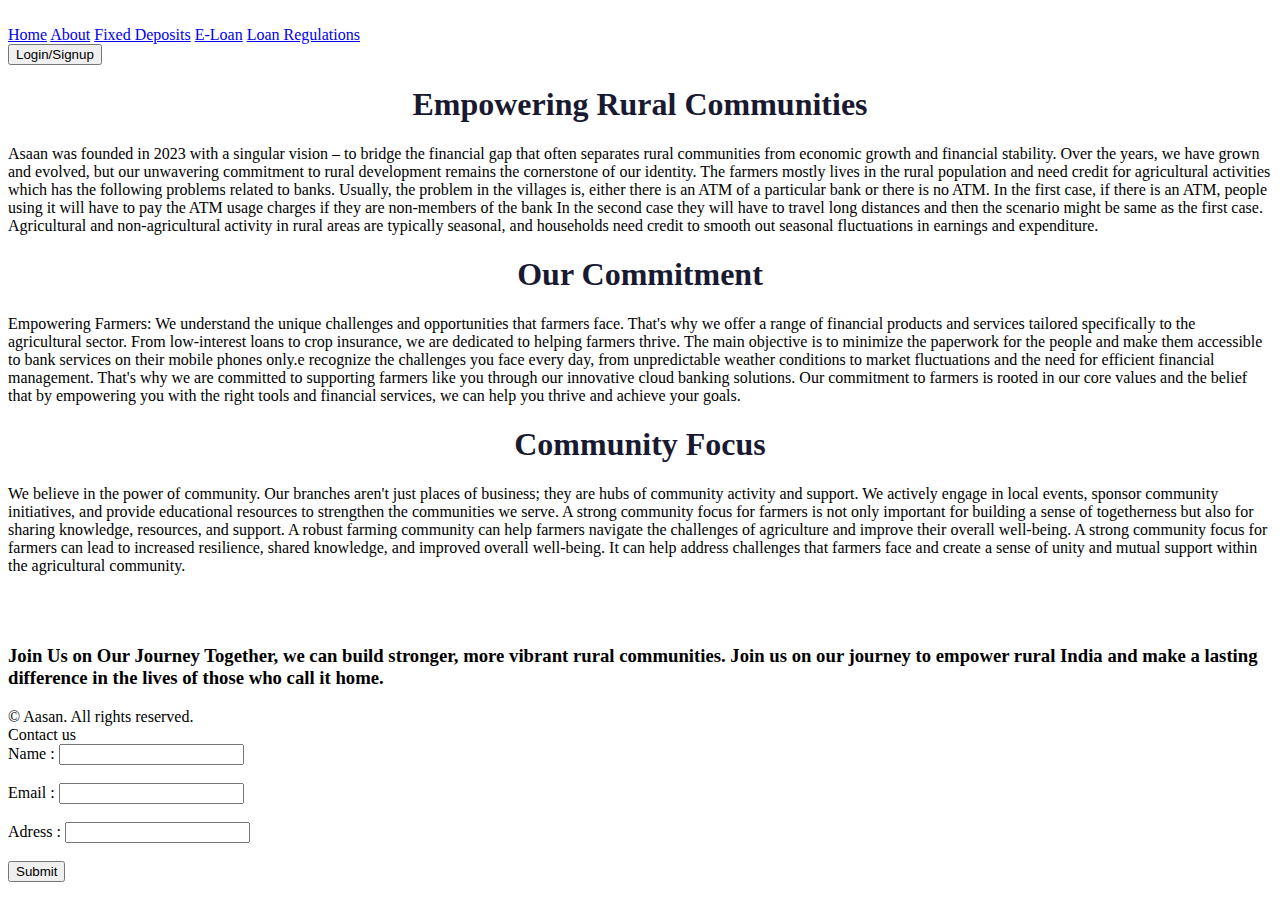
==== about.html @ b15a3852 "Create about.html" ====
<!DOCTYPE html>
<html lang="en">
  <head>
    <meta charset="UTF-8" />
    <meta http-equiv="X-UA-Compatible" content="IE=edge" />
    <meta name="viewport" content="width=device-width, initial-scale=1.0" />
    <link rel="stylesheet" href="style.css" />
    <title>Aasan</title>
  </head>
  <body>
    <nav class="nav-bar" height="5px">
      <img src="./images/mainlogo.png" alt="" />
      <div class="nav-items">
        <a href="home.html">Home</a>
        <a href="about.html">About</a>
        <a href="#">Fixed Deposits</a>
        <a href="#">E-Loan</a>
        <a href="#">Loan Regulations</a>
      </div>
      <button>Login/Signup</button>
    </nav>
    <div class="container" id="card-container">
        <!-- Cards will be added here dynamically with JavaScript -->
    </div>
    <script src="script.js"></script>
    <header> <h1 style="color:rgb(25, 25, 49);text-align:center;" class="text-center m-auto ">
        Empowering Rural Communities</h1>
    <p>Asaan was founded in 2023 with a singular vision – to bridge the financial gap that often separates rural communities from economic growth and financial stability. Over the years, we have grown and evolved, but our unwavering commitment to rural development remains the cornerstone of our identity.
        The farmers mostly lives in the rural population and need credit for agricultural activities which has the following problems related to banks.
        Usually, the problem in the villages is, either there is an ATM of a particular bank or there is no ATM. In the first case, if there is an ATM, people using it will have to pay the ATM usage charges if they are non-members of the bank 
       In the second case they will have to travel long distances and then the scenario might be same as the first case. 
       Agricultural and non-agricultural activity in rural areas are typically seasonal, and households need credit to smooth out seasonal fluctuations in earnings and expenditure. 
       
    </p>
<h1 style="color:rgb(25, 25, 49);text-align:center;" class="text-center m-auto ">
    Our Commitment

</h1>
<p>Empowering Farmers: We understand the unique challenges and opportunities that farmers face. That's why we offer a range of financial products and services tailored specifically to the agricultural sector. From low-interest loans to crop insurance, we are dedicated to helping farmers thrive.
    The main objective is to minimize the paperwork for the people and make them accessible to bank services on their mobile phones only.e recognize the challenges you face every day, from unpredictable weather conditions to market fluctuations and the need for efficient financial management. That's why we are committed to supporting farmers like you through our innovative cloud banking solutions.

    Our commitment to farmers is rooted in our core values and the belief that by empowering you with the right tools and financial services, we can help you thrive and achieve your goals. </p>
<h1 style="color:rgb(25, 25, 49);text-align:center;" class="text-center m-auto ">
    Community Focus
</h1>
<p>We believe in the power of community. Our branches aren't just places of business; they are hubs of community activity and support. We actively engage in local events, sponsor community initiatives, and provide educational resources to strengthen the communities we serve.
    A strong community focus for farmers is not only important for building a sense of togetherness but also for sharing knowledge, resources, and support. A robust farming community can help farmers navigate the challenges of agriculture and improve their overall well-being. A strong community focus for farmers can lead to increased resilience, shared knowledge, and improved overall well-being. It can help address challenges that farmers face and create a sense of unity and mutual support within the agricultural community.</p>
<br ><br >
<h3>Join Us on Our Journey
    Together, we can build stronger, more vibrant rural communities. Join us on our journey to empower rural India and make a lasting difference in the lives of those who call it home.
    </h3></header>
    <footer class="footer">
        <div class="footer-container">
          <div class="copyright">
            &copy; Aasan. All rights reserved.
        </div>
          
          <div class="menu">
            
            <a>Contact us</a>
            <form action="submit_form.php" method="POST">
              <label for="name">Name : </label>
              <input type="text" id="name" name="name" required><br>
              <br >
      
              <label for="email">Email : </label>
              <input type="email" id="email" name="email" required><br>
              <br > 
  
              <label for="email">Adress : </label>
              <input type="text" id="address" name="address" required><br>
              <br > 
  
          </form>
         
            
          </div>
          
          <button>Submit</button>
        </div>
      </footer>
    </body>
  </html>
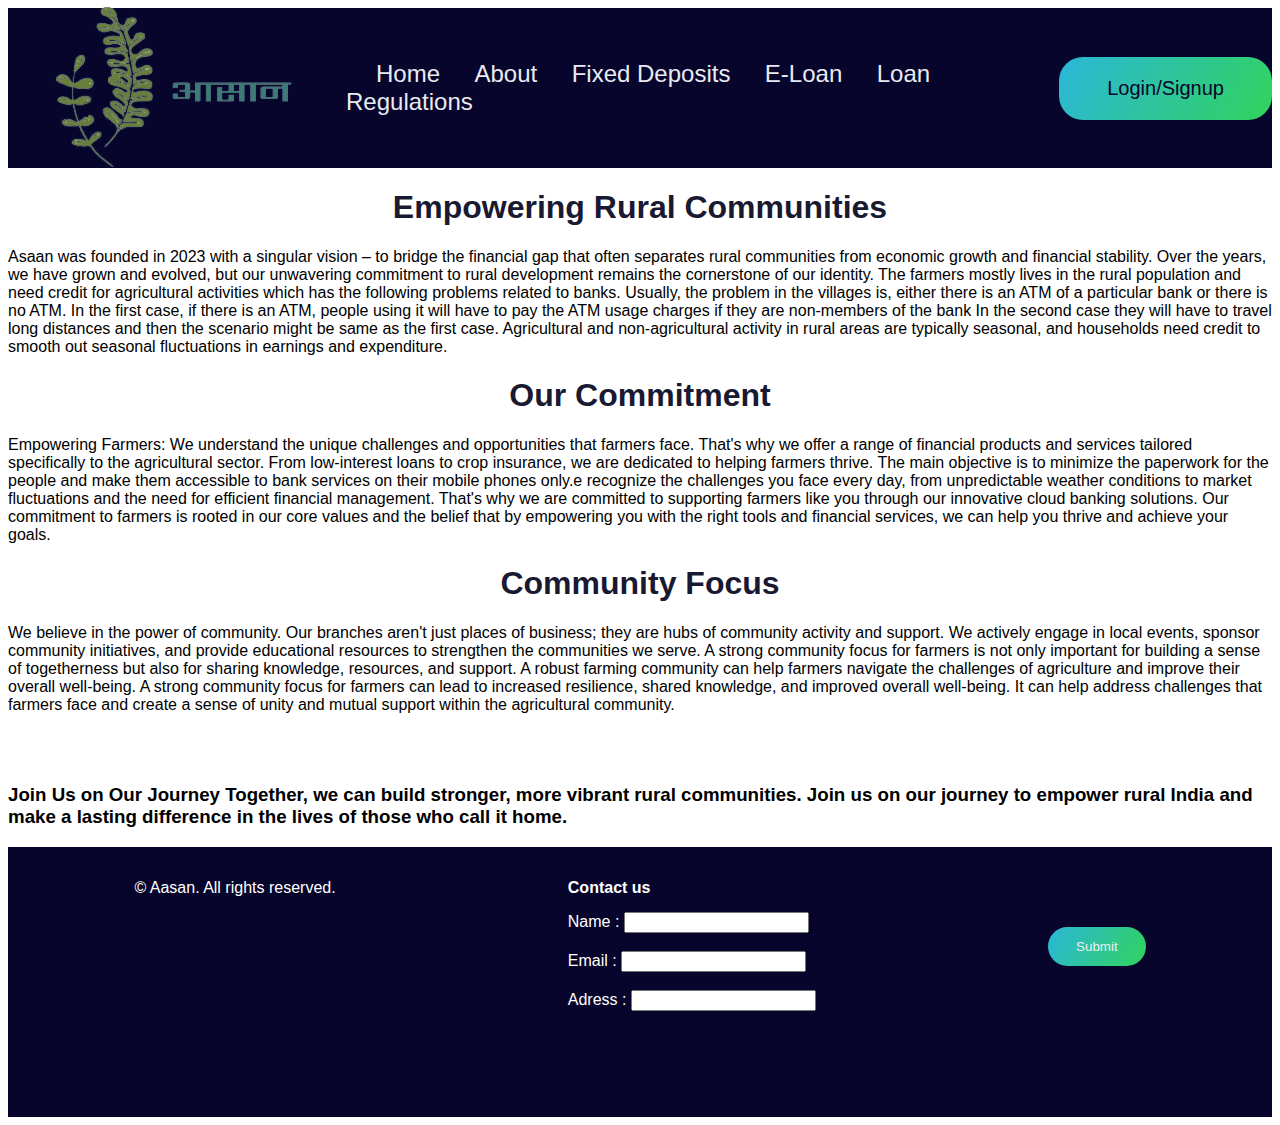
==== commit 38b14e6c: "Update about.html" ====
--- a/about.html
+++ b/about.html
@@ -17,7 +17,7 @@
         <a href="#">E-Loan</a>
         <a href="#">Loan Regulations</a>
       </div>
-      <button>Login/Signup</button>
+      <button id = "loginButton">Login/Signup</button>
     </nav>
     <div class="container" id="card-container">
         <!-- Cards will be added here dynamically with JavaScript -->
--- a/style.css
+++ b/style.css
@@ -0,0 +1,257 @@
+/* 
+### Primary
+
+- Dark Blue: hsl(233, 26%, 24%)
+- Lime Green: hsl(136, 65%, 51%)
+- Bright Cyan: hsl(192, 70%, 51%)
+
+### Neutral
+
+- Grayish Blue: hsl(233, 8%, 62%)
+- Light Grayish Blue: hsl(220, 16%, 96%)
+- Very Light Gray: hsl(0, 0%, 98%)
+- White: hsl(0, 0%, 100%) */
+
+* {
+  margin: 10;
+  padding: 2;
+  box-sizing: border-box;
+}
+body {
+  font-family: 'Segoe UI', Tahoma, Geneva, Verdana, sans-serif;
+}
+
+.nav-bar {
+  height: 160px;
+  display: flex;
+  justify-content: space-around;
+  background-color: rgb(7, 5, 43);
+  align-items: center;
+  padding-block: 5px 5px;
+  padding-top: 0.5%;
+  padding-bottom: 0.5%;
+}
+.nav-items > a {
+  text-decoration: none;
+  font-size: 1.5rem;
+  font-weight: 400;
+  color: hsl(233, 26%, 93%);
+  margin-left: 30px;
+}
+.nav-bar > button {
+  padding: 20px 48px;
+  border: none;
+  outline-width: 0;
+  color: rgb(7, 5, 43);
+  border-radius: 24px;
+  cursor: pointer;
+  font-weight: 400;
+  font-size: 20px;
+  background-image: linear-gradient(
+    120deg,
+    hsl(192, 70%, 51%),
+    hsl(136, 65%, 51%)
+  );
+}
+a href:hover {
+  color: yellow;
+
+}
+.hero-section {
+  display: flex;
+  justify-content: space-around;
+  align-items: right;
+  height: 90vh;
+  color: rgb(19, 19, 19);
+}
+
+.hero-text-container {
+  color: aquamarine;
+  display: flex;
+  flex-direction: column;
+  justify-content: space-between;
+  align-items: flex-start;
+  
+}
+.hero-text-container > h1 {
+  
+  font-size: 28px;
+  font-weight: 800px;
+  margin-bottom: 20px;
+  color: hsl(96, 79%, 64%);
+  line-height: 1.1;
+}
+.hero-text-container > p {
+  
+  color: hsla(240, 21%, 9%, 0.985);
+  margin-bottom: 15px;
+  font-size:22px;
+  font-weight: 700;
+}
+
+.hero-text-container > button {
+  padding: 12px 28px;
+  border: none;
+  outline-width: 0;
+  position: absolute;
+  color: rgb(249, 250, 250);
+  border-radius: 24px;
+  cursor: pointer;
+  font-weight: 400;
+  background-image: linear-gradient(
+    120deg,
+    hsl(192, 70%, 51%),
+    hsl(136, 65%, 51%)
+  );
+
+}
+.hero-video {
+  flex: 1;
+  text-align: right; 
+  position: relative;
+}
+
+
+.container {
+  background-color: hsl(200, 7%, 82%);
+}
+.why-us {
+  padding-top: 10vh;
+  width: 80%;
+  margin-left: auto;
+  margin-right: auto;
+  padding-bottom: 10vh;
+}
+.why-us > h1 {
+  font-size: 45px;
+  font-weight: 900;
+  margin-bottom: 20px;
+  color: hsl(233, 26%, 24%);
+}
+.why-us > p {
+  color: hsl(230, 4%, 30%);
+  margin-bottom: 15px;
+  font-weight: 700;
+}
+.features-section {
+  width: 80%;
+  margin-left: auto;
+  margin-right: auto;
+  display: flex;
+  justify-content: space-between;
+  align-items: flex-start;
+  padding-bottom: 10vh;
+}
+.feature-item > img {
+  width: 65px;
+  margin-bottom: 5px;
+}
+.feature-item > h1 {
+  font-size: 30px;
+  font-weight: 500;
+  margin-bottom: 10px;
+  color: hsl(233, 26%, 24%);
+}
+.feature-item > p {
+  color: hsl(240, 1%, 33%);
+  font-weight: 700;
+}
+.blog-section {
+  background-color: antiquewhite;
+  width: 80%;
+  margin-left: auto;
+  margin-right: auto;
+  display: flex;
+  flex-direction: column;
+  justify-content: center;
+  align-items: flex-start;
+  padding-bottom: 10vh;
+}
+.article-container {
+  display: flex;
+  justify-content: space-between;
+  align-items: flex-start;
+}
+.blog-section > h1 {
+  font-size: 45px;
+  margin-left: 23rem;
+  font-weight: 800;
+  margin-bottom: 10px;
+  color: hsl(233, 26%, 24%);
+}
+.article {
+  height: 600px;
+  width: 250px;
+  margin-top: 20px;
+  margin-left: 38px;
+  background-color: #fff;
+}
+.article > img {
+  width: 250px;
+  height: 250px;
+}
+.content {
+  padding: 15px;
+}
+.content > p {
+  color: hsl(233, 8%, 62%);
+  font-weight: 400;
+  font-size: 14px;
+}
+.content > h4 {
+  color: hsl(233, 26%, 24%);
+  padding-bottom: 5px;
+  padding-top: 5px;
+}
+/* styles.css */
+
+
+
+.footer {
+  background-color: rgb(7, 5, 43);;
+  height: 30vh;
+}
+.footer-container {
+  width: 80%;
+  margin-left: auto;
+  margin-right: auto;
+  color: white;
+  display: flex;
+  justify-content: space-between;
+  align-items: flex-start;
+  padding-top: 2rem;
+}
+.menu {
+  display: flex;
+  flex-direction: column;
+  justify-content: space-between;
+  align-items: flex-start;
+}
+.menu > a {
+  text-decoration: none;
+  color: white;
+  margin-bottom: 15px;
+  font-weight: 600;
+}
+.social-container {
+  margin-top: 3rem;
+}
+.social-container > img {
+  margin-left: 10px;
+  cursor: pointer;
+}
+.footer-container > button {
+  margin-top: 3rem;
+  padding: 12px 28px;
+  border: none;
+  outline-width: 0;
+  color: rgb(243, 237, 237);
+  border-radius: 24px;
+  cursor: pointer;
+  font-weight: 400;
+  background-image: linear-gradient(
+    120deg,
+    hsl(192, 70%, 51%),
+    hsl(136, 65%, 51%)
+  );
+}
